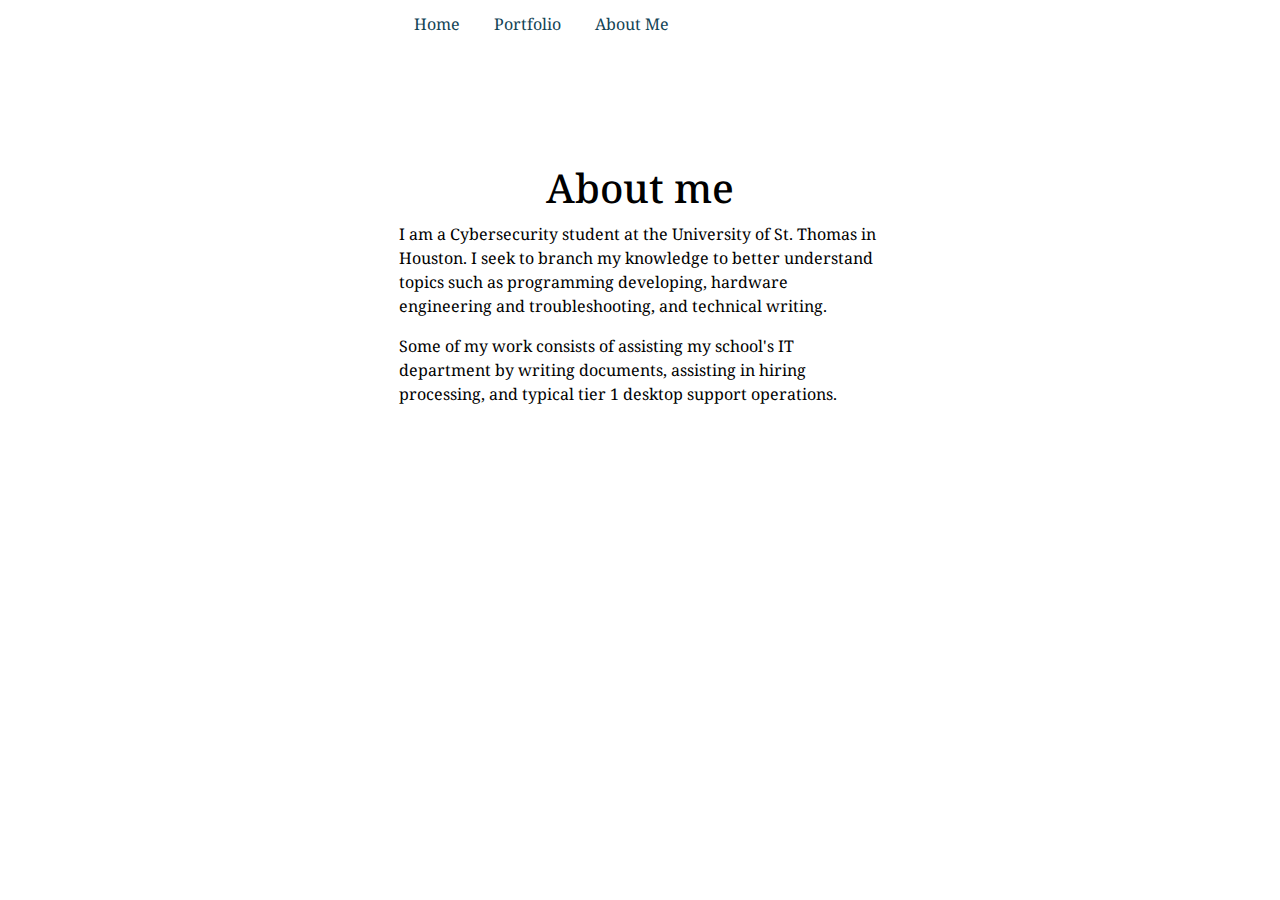
==== aboutme.html @ 7865ec80 "Website created" ====
<!DOCTYPE html>
<html lang="en">
    <head>
        <meta charset="utf-8">
        <meta name="viewport" content="width=device-width, initial-scale=1, shrink-to-fit=no">

        <link rel="stylesheet" href="https://cdn.jsdelivr.net/npm/bootstrap@4.6.2/dist/css/bootstrap.min.css">
        <link rel="stylesheet" href="./styles/global.css">
        <style>
            .container {
                width: 40vw;
            }
        </style>

        <title>Colin Murphrey</title>
    </head>

    <body>
        


        <div class="container">
            <!-- NAVBAR -->
            <ul class="da-nav">
                <li><a href="./index.html">Home</a></li>
                <li><a href="./portfolio.html">Portfolio</a></li>
                <li><a href="./aboutme.html">About Me</a></li>
            </ul>
        </div>

        <div id="bee-tween"></div>

        <!-- MAIN CONTENT -->
        <div class="container">

            <div class="d-flex flex-column align-items-center justify-content-center" id="content-container">
                <h1>About me</h1>
                <p>
                    I am a Cybersecurity student at the University of St. Thomas in Houston.
                    I seek to branch my knowledge to better understand topics such as programming developing, hardware engineering and troubleshooting, and technical writing.
                </p>
                <p>
                    Some of my work consists of assisting my school's IT department by writing documents, assisting in hiring processing, and typical tier 1 desktop support operations.
                </p>
            </div>
        </div>
    </body>
</html>
---- styles/global.css ----
@import url('https://fonts.googleapis.com/css2?family=Noto+Serif+Toto:wght@400;500;600;700&display=swap');


/* Essential stuff */
body {
    font-family: 'Noto Serif Toto', serif;
    color: #000;
}

#bee-tween {
    height: 100px;
}



/* navigation */
.da-nav {
    list-style-type: none;
    margin: 0;
    padding: 0;
    padding-top: 14px;
    margin-bottom: 30px;
}

.da-nav li {
    display: inline;
    padding: 15px;
}



/* links and URLs */
/*
a {
    padding: 15px;
}
*/

a:link, a:visited, a:hover, a:active {
    color: #145;
}

a:link.btn, a:visited.btn, a:hover.btn, a:active.btn {
    color: #fff;
}
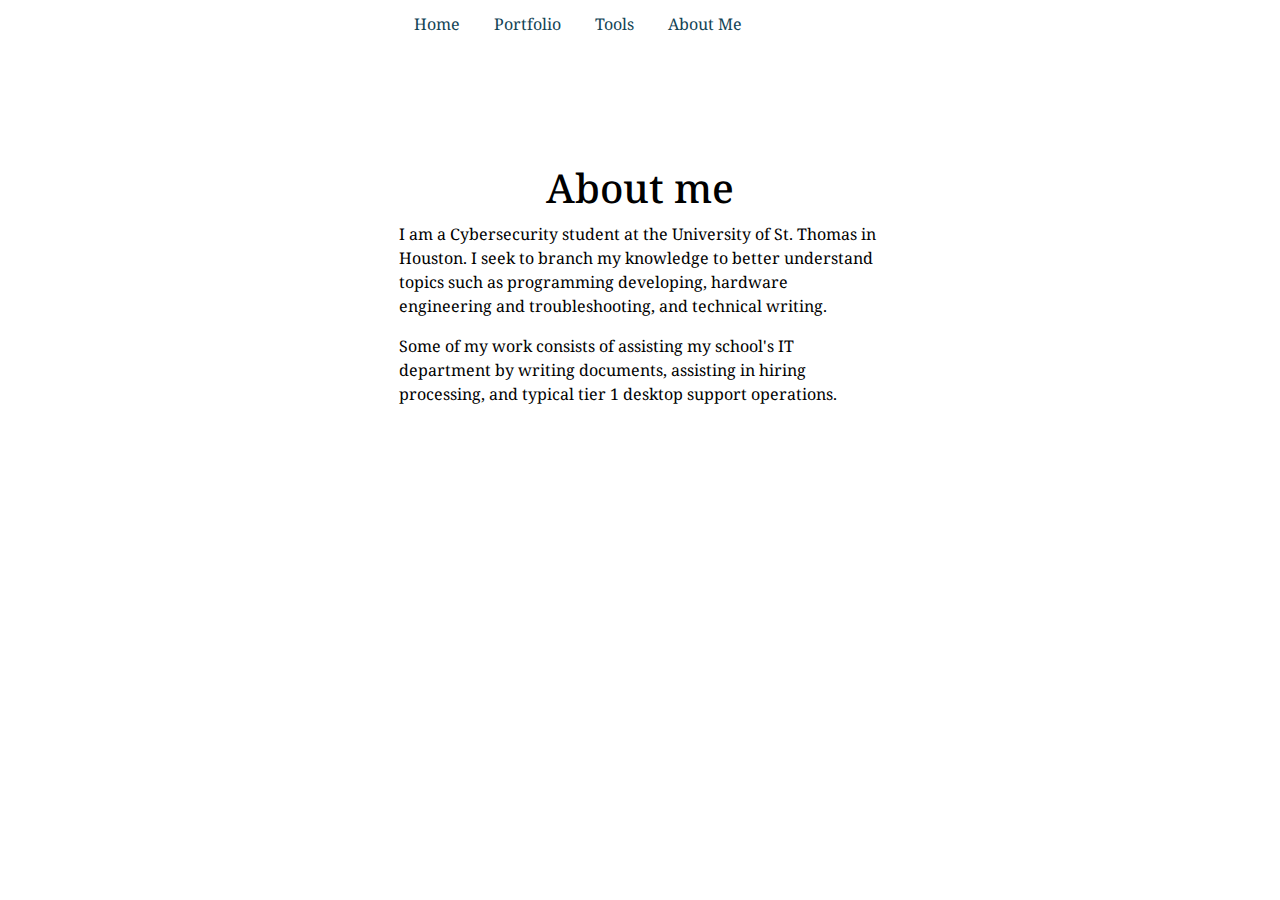
==== commit 49e317e4: "Added "Tools" section" ====
--- a/aboutme.html
+++ b/aboutme.html
@@ -24,6 +24,7 @@
             <ul class="da-nav">
                 <li><a href="./index.html">Home</a></li>
                 <li><a href="./portfolio.html">Portfolio</a></li>
+                <li><a href="./tools/toolshome.html">Tools</a></li>
                 <li><a href="./aboutme.html">About Me</a></li>
             </ul>
         </div>
--- a/styles/global.css
+++ b/styles/global.css
@@ -27,12 +27,40 @@
     padding: 15px;
 }
 
+/*
+.button {
+    border-radius: 4px;
+    background-color: #444;
+    border: none;
+    color: #fff;
+    text-align: center;
+    font-size: 14px;
+    padding: 20px;
+}
 
+.button span {
+    cursor: pointer;
+    display: inline-block;
+    position: relative;
+    transition: 0.5s;
+}
 
-/* links and URLs */
-/*
-a {
-    padding: 15px;
+.button span:after {
+    content: '\00bb';
+    position: absolute;
+    opacity: 0;
+    top: 0;
+    right: -20px;
+    transition: 0.5s;
+}
+
+.button:hover span {
+    padding-right: 25px;
+}
+
+.button:hover span:after {
+    opacity: 1;
+    right: 0;
 }
 */
 
